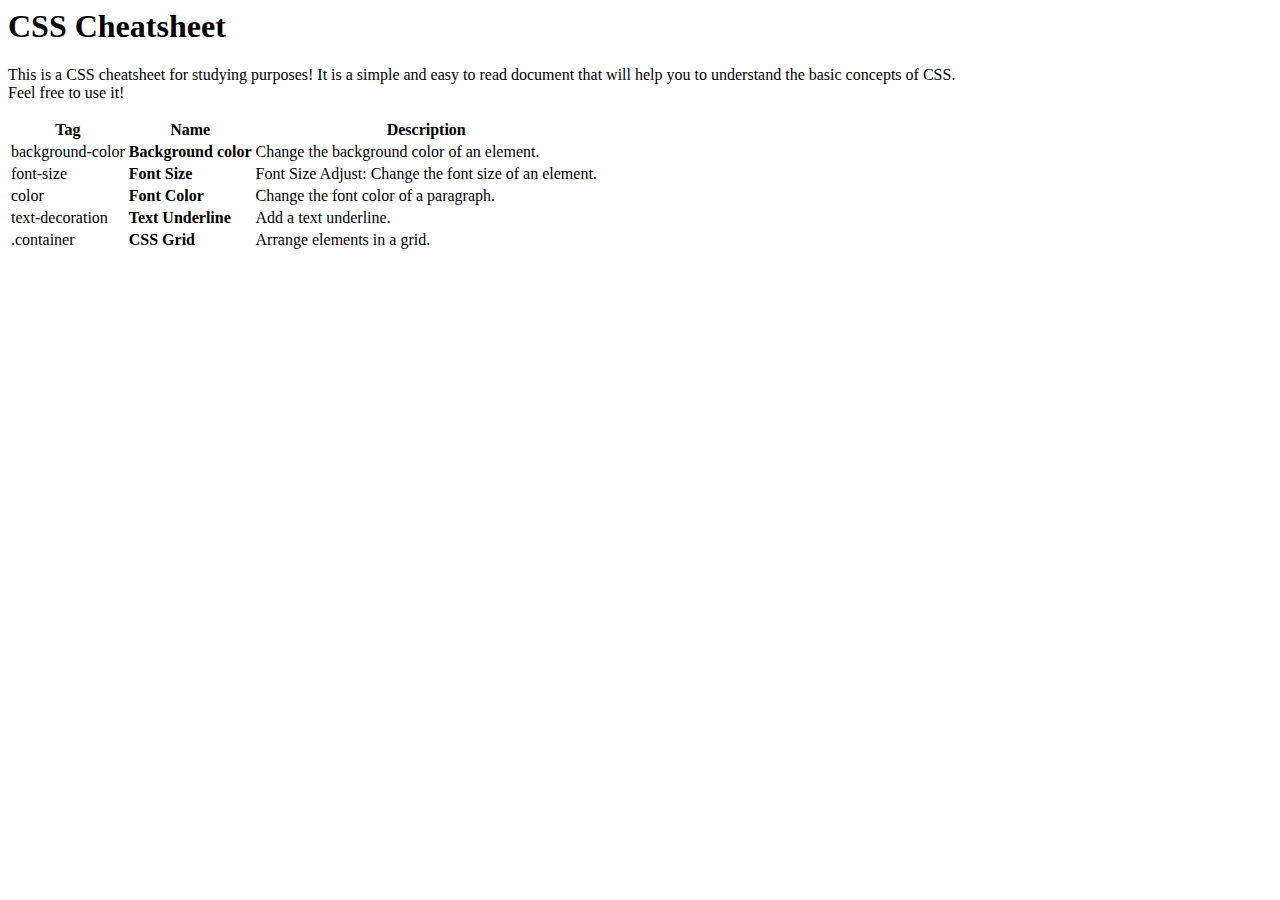
==== Cheatsheet-project/index.html @ 96b1daaf "Update index.html" ====
<html>    

    <head>
        <title>CSS Cheatsheet</title>
    </head>
    <link rel="stylesheet" type="text/css" href="https://megu01s.github.io/index.css">
<body>
    <h1>CSS Cheatsheet</h1>
    <p>This is a CSS cheatsheet for studying purposes!
        It is a simple and easy to read document that will help you to understand the basic concepts of CSS.
        <br>
        Feel free to use it!
    </p>
   
<table>
    <thead>
    <tr>
      <th>Tag</th>
      <th>Name</th>
      <th>Description</th>
    </tr>
</thead>
    <tr>
      <td><span class="code">background-color</span></td>
      <td><b>Background color</b></td>
      <td>Change the background color of an element.</td>
    </tr>
    <tr>
      <td><span class="code">font-size</span></td>
      <td><b>Font Size</b></td>
      <td>Font Size Adjust: Change the font size of an element.</td>
    </tr>
    <tr>
      <td><span class="code">color</span></td>
      <td><b>Font Color</b></td>
      <td>Change the font color of a paragraph.</td>
    </tr>
    <tr>
      <td><span class="code">text-decoration</span></td>
      <td><b>Text Underline</b></td>
      <td>Add a text underline.</td>
    </tr>
    <tr>
      <td><span class="code">.container</span></td>
      <td><b>CSS Grid</b></td>
      <td> Arrange elements in a grid.</td>
    </tr>
  </table>

</body>

  </html>
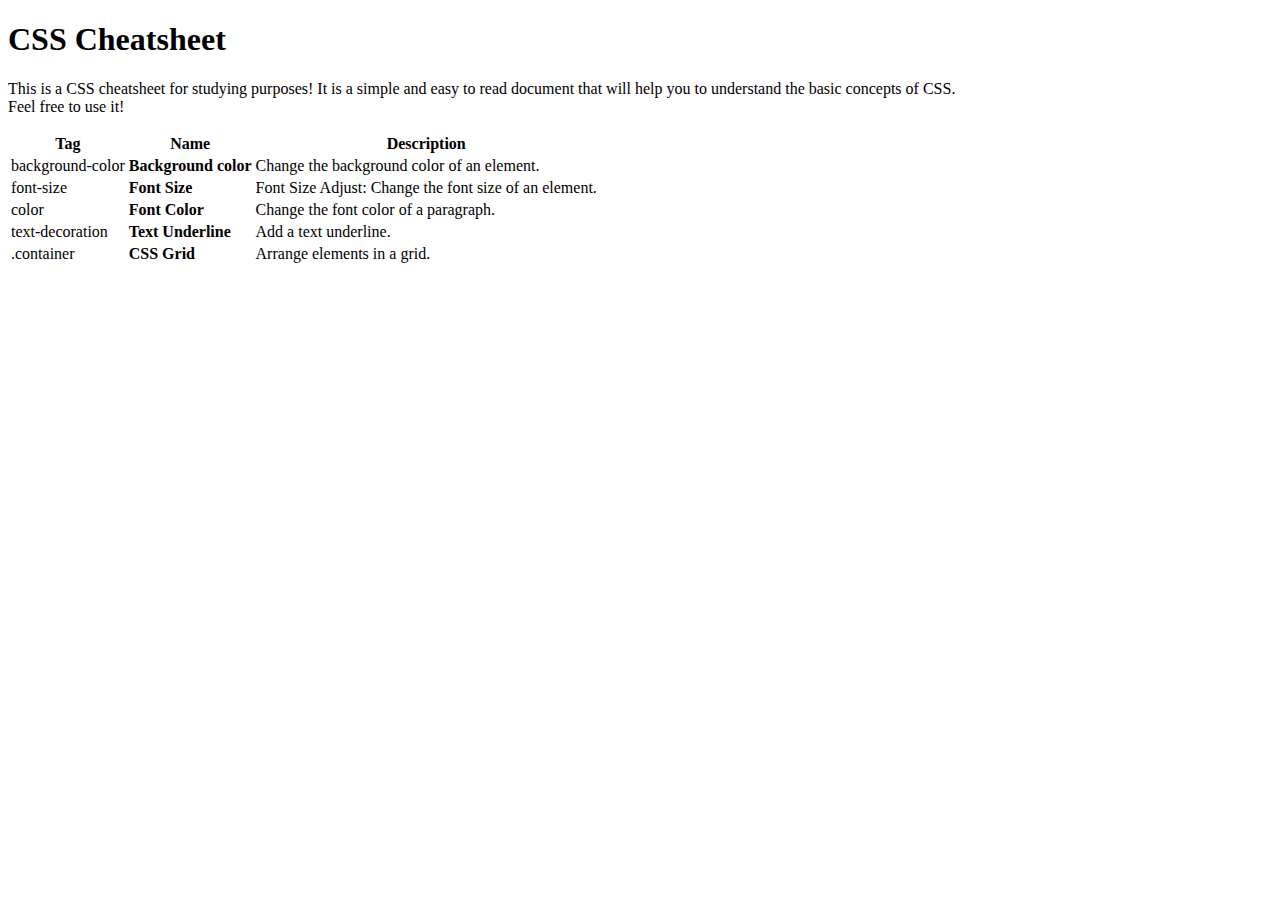
==== commit 51af9d57: "Update index.html" ====
--- a/Cheatsheet-project/index.html
+++ b/Cheatsheet-project/index.html
@@ -1,4 +1,4 @@
-
+<!DOCTYPE html>
 <html>    
 
     <head>
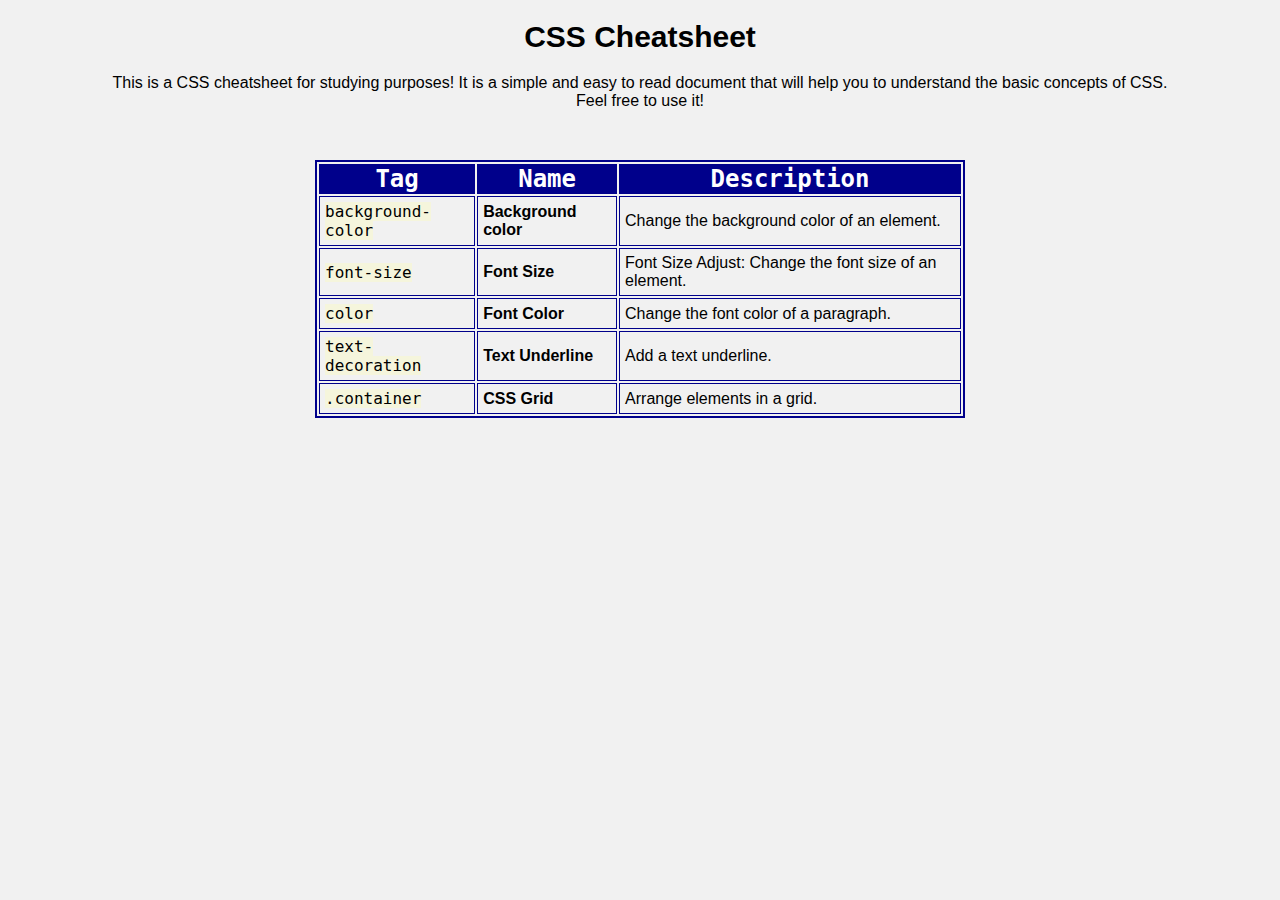
==== commit c6cd6ac0: "Update index.html" ====
--- a/Cheatsheet-project/index.html
+++ b/Cheatsheet-project/index.html
@@ -3,8 +3,9 @@
 
     <head>
         <title>CSS Cheatsheet</title>
+<link href="./index.css" type="text/css" rel="stylesheet">
     </head>
-    <link rel="stylesheet" type="text/css" href="https://megu01s.github.io/index.css">
+
 <body>
     <h1>CSS Cheatsheet</h1>
     <p>This is a CSS cheatsheet for studying purposes!
--- a/Cheatsheet-project/index.css
+++ b/Cheatsheet-project/index.css
@@ -0,0 +1,54 @@
+
+.code {
+    font-family: monospace;
+    background-color: beige;
+}
+
+thead {
+    background-color: darkblue;
+    color: white;
+    font-weight: bold;
+    text-align: center;
+    font-size: 1.5em;
+    border-radius: 5px;
+    padding: 5px;
+    margin: 5px;
+    font-family: monospace;
+
+}
+
+table {
+    border: 2px solid darkblue;
+    width: 650px;
+    margin: 50px auto;
+    border-spacing: 2px;
+    white-space: normal;
+    border-collapse: separate;
+    text-indent: initial;
+    line-height: normal;
+    text-align: left;
+
+}
+
+td {
+    border: 1px solid darkblue;
+    padding: 5px;
+}
+
+body {
+    background-color: #f1f1f1;
+    font-family: Arial, Helvetica, sans-serif;
+    font-size: 16px;
+    color: black;
+    margin: 0;
+    padding: 0;
+    text-align: center;
+}   
+
+h1 {
+    font-size: 30px;
+    margin-top: 20px;
+    margin-bottom: 20px;
+    font-family: Arial, Helvetica, sans-serif;
+
+}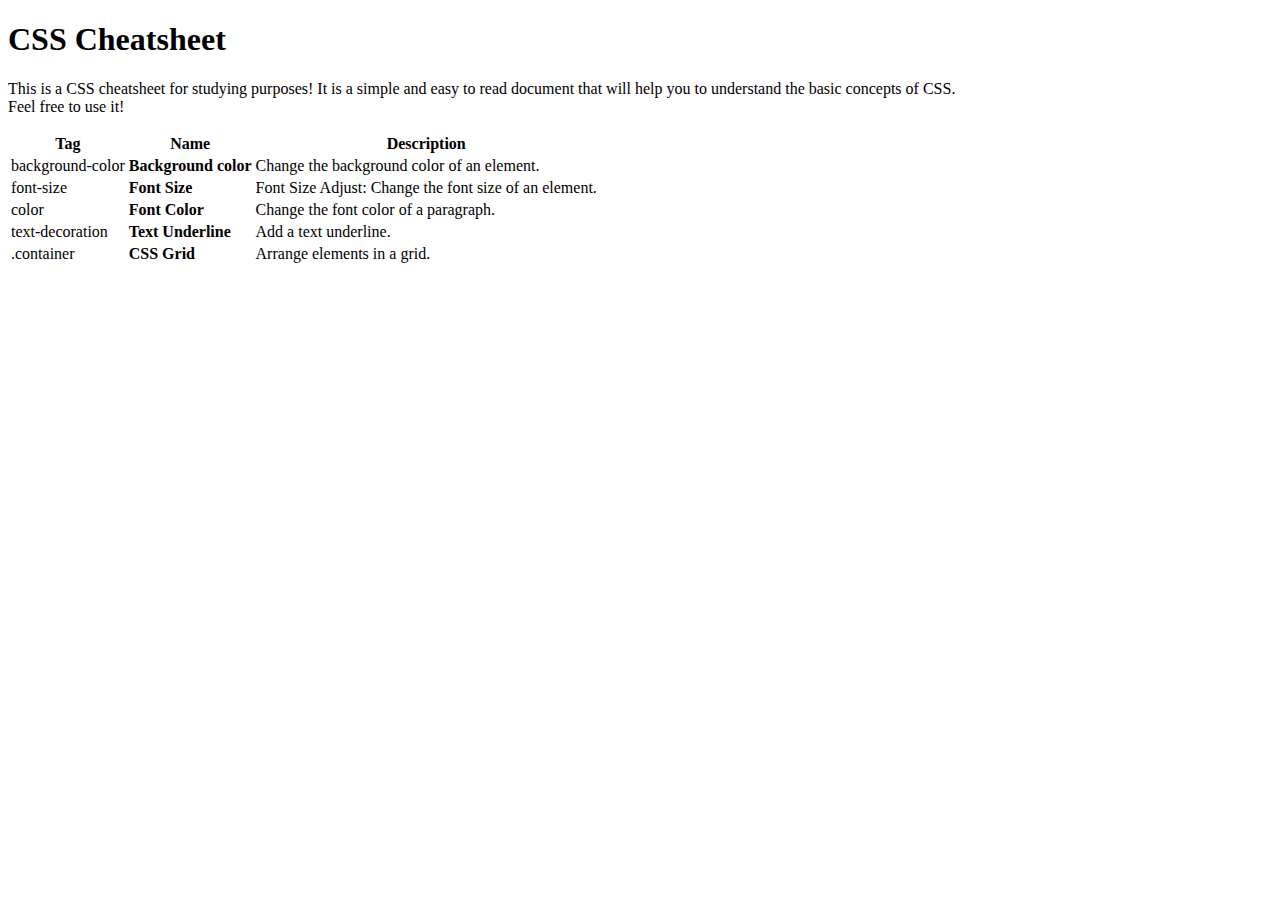
==== commit 661a49db: "Update index.html" ====
--- a/Cheatsheet-project/index.html
+++ b/Cheatsheet-project/index.html
@@ -3,7 +3,7 @@
 
     <head>
         <title>CSS Cheatsheet</title>
-<link href="./index.css" type="text/css" rel="stylesheet">
+
     </head>
 
 <body>
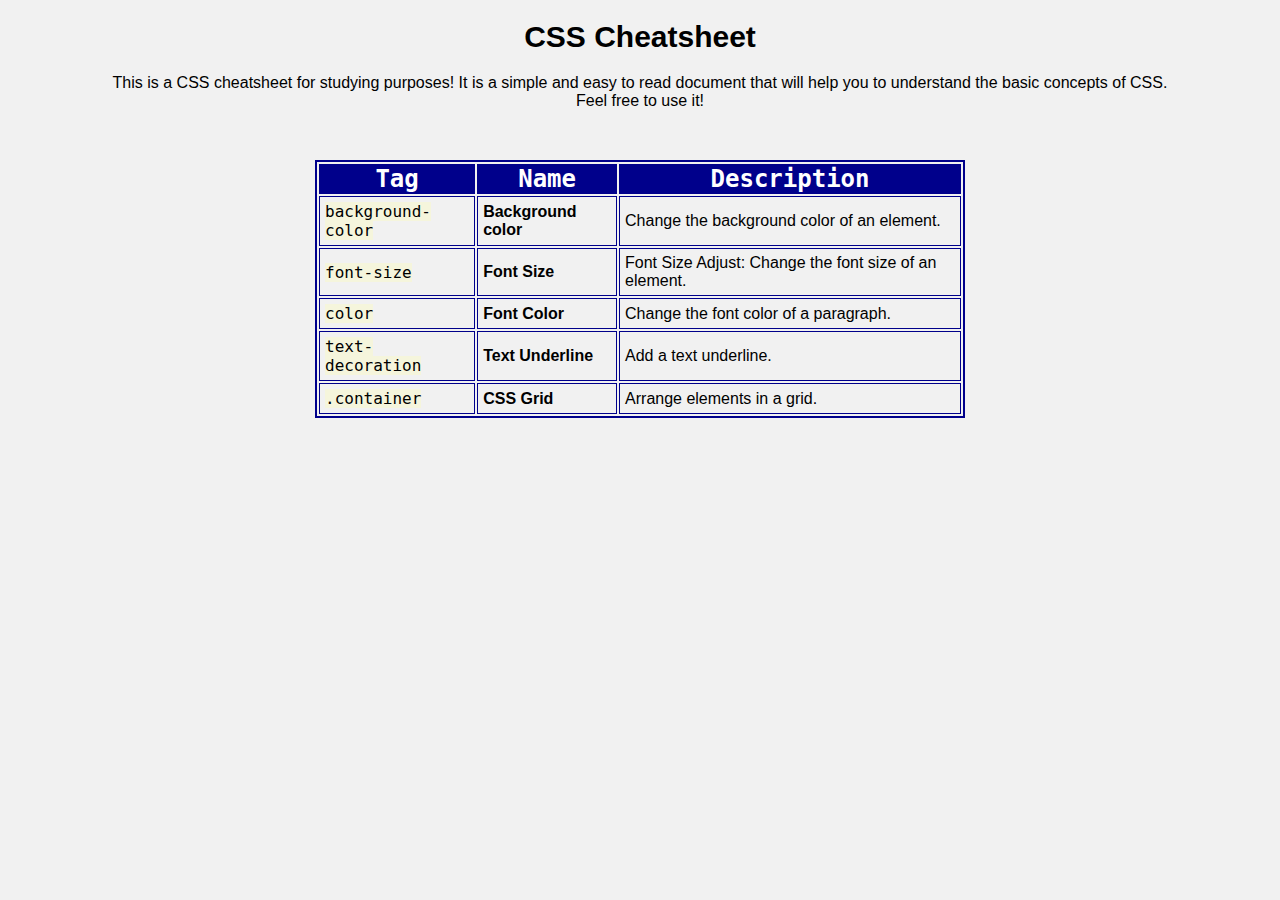
==== commit da60dbf4: "Update index.html" ====
--- a/Cheatsheet-project/index.html
+++ b/Cheatsheet-project/index.html
@@ -3,7 +3,7 @@
 
     <head>
         <title>CSS Cheatsheet</title>
-
+ <link href="./index.css" type="text/css" rel="stylesheet">
     </head>
 
 <body>
--- a/Cheatsheet-project/index.css
+++ b/Cheatsheet-project/index.css
@@ -0,0 +1,54 @@
+
+.code {
+    font-family: monospace;
+    background-color: beige;
+}
+
+thead {
+    background-color: darkblue;
+    color: white;
+    font-weight: bold;
+    text-align: center;
+    font-size: 1.5em;
+    border-radius: 5px;
+    padding: 5px;
+    margin: 5px;
+    font-family: monospace;
+
+}
+
+table {
+    border: 2px solid darkblue;
+    width: 650px;
+    margin: 50px auto;
+    border-spacing: 2px;
+    white-space: normal;
+    border-collapse: separate;
+    text-indent: initial;
+    line-height: normal;
+    text-align: left;
+
+}
+
+td {
+    border: 1px solid darkblue;
+    padding: 5px;
+}
+
+body {
+    background-color: #f1f1f1;
+    font-family: Arial, Helvetica, sans-serif;
+    font-size: 16px;
+    color: black;
+    margin: 0;
+    padding: 0;
+    text-align: center;
+}   
+
+h1 {
+    font-size: 30px;
+    margin-top: 20px;
+    margin-bottom: 20px;
+    font-family: Arial, Helvetica, sans-serif;
+
+}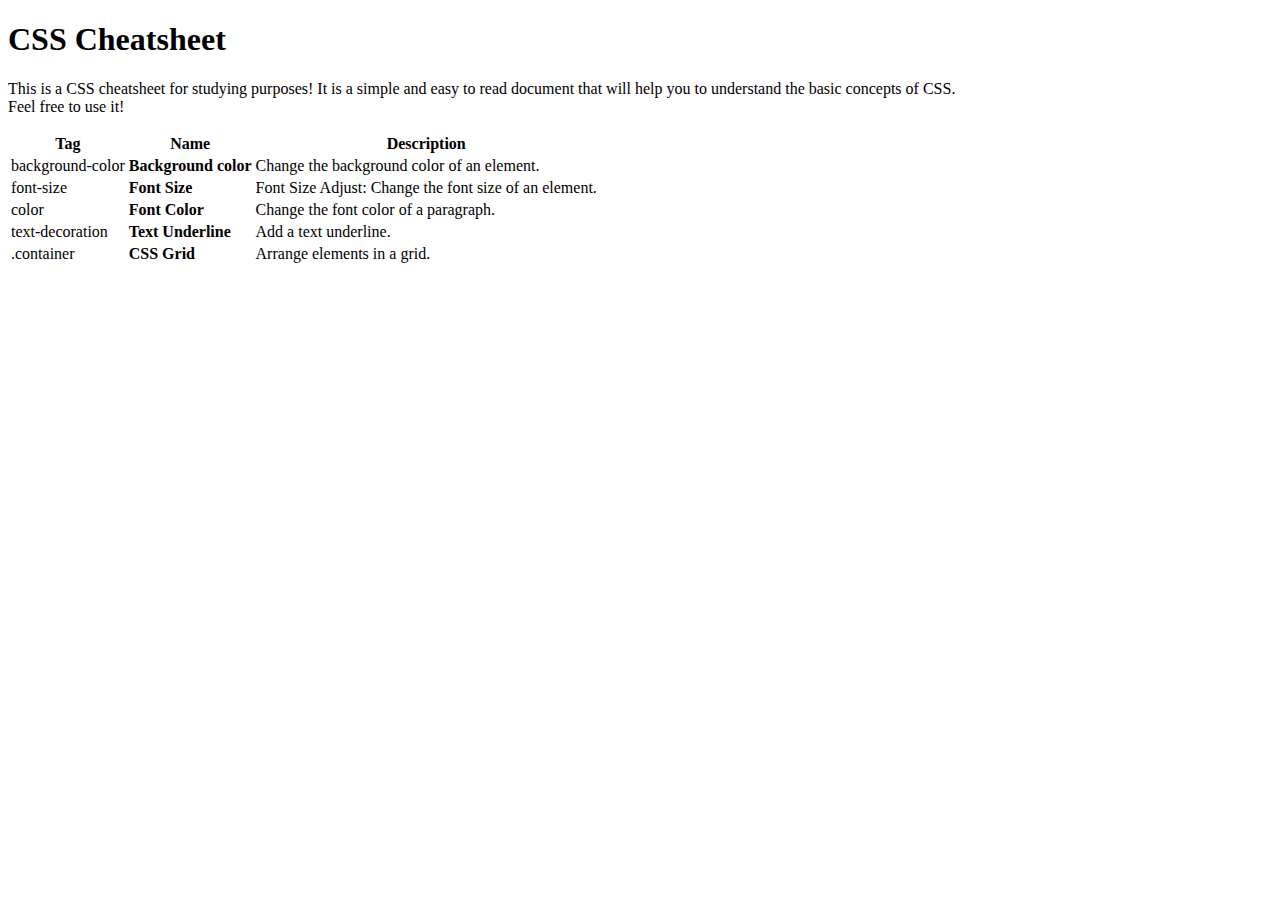
==== commit a15037f2: "Update index.html" ====
--- a/Cheatsheet-project/index.html
+++ b/Cheatsheet-project/index.html
@@ -3,7 +3,7 @@
 
     <head>
         <title>CSS Cheatsheet</title>
- <link href="./index.css" type="text/css" rel="stylesheet">
+ <link href="./Cheatsheet-project/index.css" type="text/css" rel="stylesheet">
     </head>
 
 <body>
